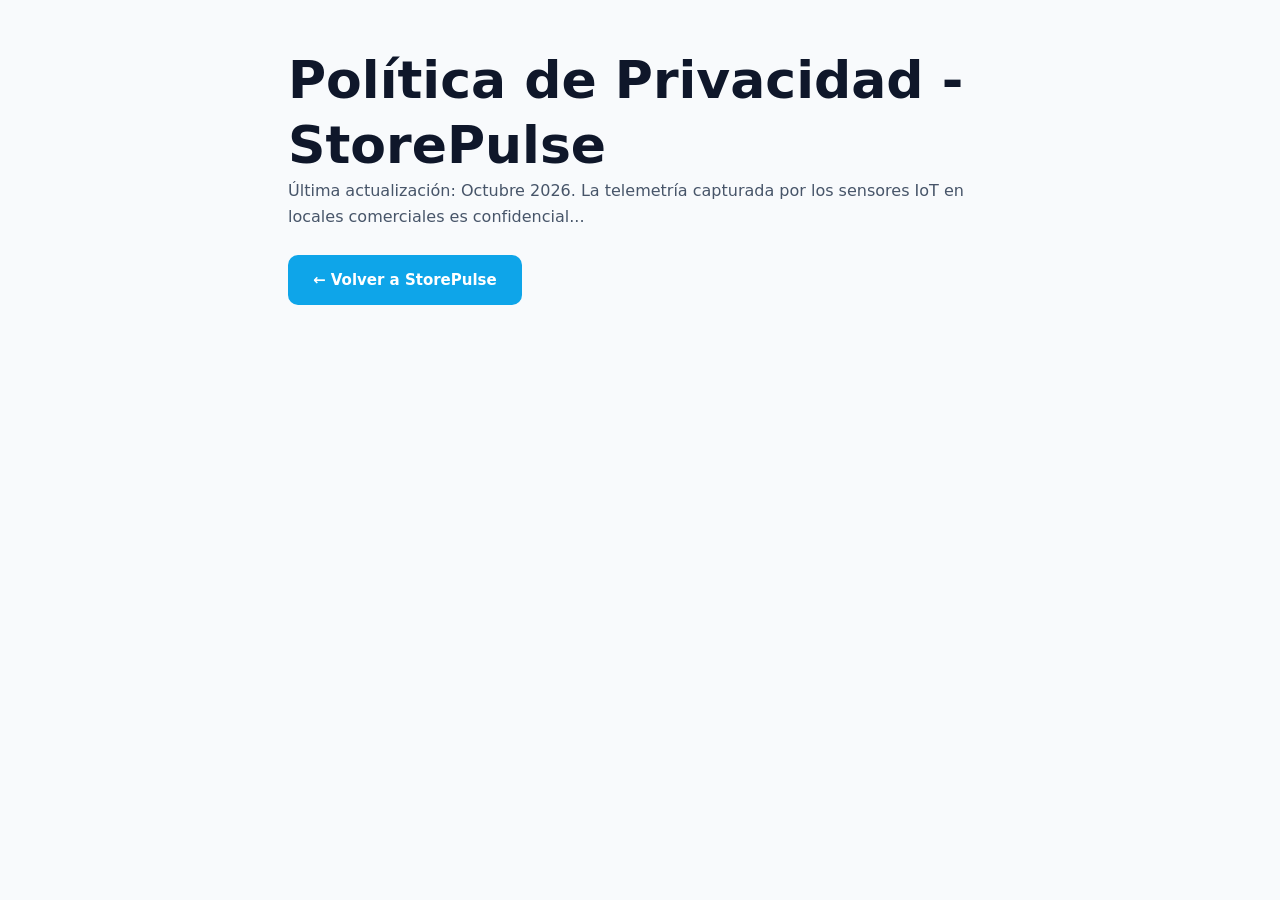
==== public/sections/privacy.html @ e976e460 "feat(landing-page): moved scripts to new directories" ====
<!DOCTYPE html>
<html lang="es">
<head>
    <meta charset="UTF-8"><title>Política de Privacidad | StorePulse</title>
    <link rel="stylesheet" href="../assets/styles/styles.css">
</head>
<body style="padding: 3rem; max-width: 800px; margin: auto;">
<h1>Política de Privacidad - StorePulse</h1>
<p>Última actualización: Octubre 2026. La telemetría capturada por los sensores IoT en locales comerciales es confidencial...</p>
<br><a href="../../index.html" class="btn btn-primary">&larr; Volver a StorePulse</a>
</body>
</html>
---- public/assets/styles/styles.css ----
/* ==========================================================================
   STOREPULSE DESIGN TOKENS & STYLES (Capítulo V - Secciones 5.1 y 5.2)
   ========================================================================== */

:root {
    /* Paleta Principal (Brand & Surface) */
    --color-primary-navy: #0F172A;
    --color-accent-cyan: #0EA5E9;
    --color-accent-hover: #0284C7;
    --color-secondary-slate: #334155;
    --color-bg-clean: #F8FAFC;
    --color-surface-white: #FFFFFF;

    /* Neutros de Soporte */
    --color-border: #E2E8F0;
    --color-text-body: #475569;
    --color-text-muted: #94A3B8;

    /* Semánticos Funcionales (Alineados al Hardware LED RGB) */
    --color-semantic-red: #EF4444;     /* Intrusión / Humo MQ-2 */
    --color-semantic-amber: #F59E0B;   /* Desviación / Modo Offline */
    --color-semantic-green: #10B981;   /* Operación Normal / All-Clear */
    --color-semantic-blue: #3B82F6;    /* Respaldo Batería 18650 */
    --color-semantic-purple: #8B5CF6;  /* Diagnóstico de Hardware */

    /* Tipografías */
    --font-primary: 'Plus Jakarta Sans', system-ui, -apple-system, sans-serif;
    --font-mono: 'JetBrains Mono', monospace;

    /* Sombras y Elevaciones */
    --shadow-sm: 0 1px 2px 0 rgba(15, 23, 42, 0.05);
    --shadow-md: 0 4px 6px -1px rgba(15, 23, 42, 0.08), 0 2px 4px -2px rgba(15, 23, 42, 0.04);
    --shadow-lg: 0 10px 15px -3px rgba(15, 23, 42, 0.08), 0 4px 6px -4px rgba(15, 23, 42, 0.03);
    --shadow-xl: 0 20px 25px -5px rgba(15, 23, 42, 0.1), 0 8px 10px -6px rgba(15, 23, 42, 0.04);

    /* Bordes Redondeados */
    --radius-sm: 6px;
    --radius-md: 10px;
    --radius-lg: 16px;
    --radius-full: 9999px;

    /* Transiciones */
    --transition-fast: 0.2s cubic-bezier(0.4, 0, 0.2, 1);
    --transition-normal: 0.3s cubic-bezier(0.4, 0, 0.2, 1);
}

/* Reset y Base */
*, *::before, *::after {
    box-sizing: border-box;
    margin: 0;
    padding: 0;
}

html {
    scroll-behavior: smooth;
    font-size: 16px;
}

body {
    font-family: var(--font-primary), sans-serif;
    background-color: var(--color-bg-clean);
    color: var(--color-primary-navy);
    line-height: 1.6;
    -webkit-font-smoothing: antialiased;
}

/* Tipografía Modular */
h1, h2, h3, h4 {
    color: var(--color-primary-navy);
    font-weight: 700;
    line-height: 1.25;
}

h1 { font-size: clamp(2rem, 5vw, 3.25rem); }
h2 { font-size: clamp(1.75rem, 3.5vw, 2.35rem); }
h3 { font-size: 1.25rem; font-weight: 600; }
p { color: var(--color-text-body); }

a {
    color: inherit;
    text-decoration: none;
    transition: color var(--transition-fast);
}

ul { list-style: none; }
img { max-width: 100%; display: block; }

/* Contenedores */
.container {
    width: 100%;
    max-width: 1240px;
    margin-inline: auto;
    padding-inline: 1.5rem;
}

.container-narrow {
    max-width: 860px;
}

.section {
    padding-block: 5.5rem;
}

.section-alt {
    background-color: #F1F5F9;
}

.section-header {
    margin-bottom: 3.5rem;
}

.section-title {
    margin-block: 0.75rem;
}

.section-subtitle {
    font-size: 1.125rem;
    max-width: 650px;
    margin-inline: auto;
}

.text-center { text-align: center; }
.text-caption { font-size: 0.8125rem; color: var(--color-text-muted); }
.text-mono { font-family: var(--font-mono), monospace;; font-size: 0.85rem; color: var(--color-secondary-slate); }
.text-success { color: var(--color-semantic-green); font-weight: 600; }

/* Badges y Chips */
.badge {
    display: inline-flex;
    align-items: center;
    gap: 0.5rem;
    padding: 0.35rem 0.875rem;
    border-radius: var(--radius-full);
    font-size: 0.8125rem;
    font-weight: 600;
}

.badge-accent {
    background-color: rgba(14, 165, 233, 0.12);
    color: #0369A1;
}

.badge-discount {
    background-color: rgba(16, 185, 129, 0.15);
    color: #047857;
    font-size: 0.75rem;
    padding: 0.2rem 0.5rem;
    border-radius: var(--radius-full);
}

.status-indicator {
    width: 8px;
    height: 8px;
    border-radius: 50%;
}

.status-green {
    background-color: var(--color-semantic-green);
    box-shadow: 0 0 0 2px rgba(16, 185, 129, 0.25);
}

/* Botones */
.btn {
    display: inline-flex;
    align-items: center;
    justify-content: center;
    padding: 0.75rem 1.5rem;
    border-radius: var(--radius-md);
    font-weight: 600;
    font-size: 0.9375rem;
    cursor: pointer;
    border: 1px solid transparent;
    transition: all var(--transition-fast);
}

.btn-sm { padding: 0.5rem 1rem; font-size: 0.875rem; }
.btn-lg { padding: 0.9rem 1.85rem; font-size: 1.05rem; }
.btn-block { width: 100%; }

.btn-primary {
    background-color: var(--color-accent-cyan);
    color: #FFFFFF;
}

.btn-primary:hover {
    background-color: var(--color-accent-hover);
    transform: translateY(-2px);
    box-shadow: 0 6px 15px rgba(14, 165, 233, 0.35);
}

.btn-secondary {
    background-color: #FFFFFF;
    color: var(--color-primary-navy);
    border-color: var(--color-border);
}

.btn-secondary:hover {
    background-color: #F8FAFC;
    border-color: #CBD5E1;
    transform: translateY(-1px);
}

.btn-outline {
    background: transparent;
    border: 2px solid var(--color-primary-navy);
    color: var(--color-primary-navy);
}

.btn-outline:hover {
    background-color: var(--color-primary-navy);
    color: #FFFFFF;
}

.btn-text {
    font-weight: 600;
    color: var(--color-secondary-slate);
    padding: 0.5rem 0.75rem;
}

.btn-text:hover { color: var(--color-accent-cyan); }

/* ==========================================================================
   1. NAVBAR
   ========================================================================== */
.navbar {
    position: sticky;
    top: 0;
    z-index: 1000;
    background-color: rgba(255, 255, 255, 0.92);
    backdrop-filter: blur(10px);
    border-bottom: 1px solid var(--color-border);
    transition: all var(--transition-normal);
}

.nav-container {
    display: flex;
    align-items: center;
    justify-content: space-between;
    height: 72px;
    max-width: 1240px;
    margin-inline: auto;
    padding-inline: 1.5rem;
}

.nav-brand {
    display: flex;
    align-items: center;
    gap: 0.75rem;
}

.brand-logo { width: 36px; height: 36px; }

.brand-text {
    font-size: 1.35rem;
    font-weight: 800;
    color: var(--color-primary-navy);
}

.brand-accent { color: var(--color-accent-cyan); }

.nav-menu {
    display: flex;
    align-items: center;
    gap: 2.5rem;
}

.nav-links {
    display: flex;
    align-items: center;
    gap: 1.75rem;
}

.nav-link {
    font-size: 0.9375rem;
    font-weight: 500;
    color: var(--color-secondary-slate);
}

.nav-link:hover { color: var(--color-accent-cyan); }

.nav-actions {
    display: flex;
    align-items: center;
    gap: 1rem;
}

.nav-toggle {
    display: none;
    background: none;
    border: none;
    cursor: pointer;
    flex-direction: column;
    gap: 5px;
}

.nav-toggle span {
    width: 24px;
    height: 2px;
    background-color: var(--color-primary-navy);
    transition: transform var(--transition-fast);
}

/* ==========================================================================
   2. HERO SECTION
   ========================================================================== */
.hero-section {
    padding-block: 5rem 6rem;
    background: radial-gradient(circle at 85% 15%, rgba(14, 165, 233, 0.08) 0%, transparent 60%);
}

.hero-grid {
    display: grid;
    grid-template-columns: 1.15fr 0.85fr;
    align-items: center;
    gap: 4rem;
}

.hero-content {
    display: flex;
    flex-direction: column;
    align-items: flex-start;
    gap: 1.5rem;
}

.hero-title .highlight {
    color: var(--color-accent-cyan);
}

.hero-description {
    font-size: 1.125rem;
    line-height: 1.65;
}

.hero-cta-group {
    display: flex;
    gap: 1rem;
    margin-top: 0.5rem;
}

.hero-proof {
    display: flex;
    align-items: center;
    gap: 2rem;
    margin-top: 2rem;
    padding-top: 1.75rem;
    border-top: 1px solid var(--color-border);
    width: 100%;
}

.proof-metric { display: flex; flex-direction: column; }
.proof-number { font-size: 1.5rem; font-weight: 800; color: var(--color-primary-navy); }
.proof-label { font-size: 0.78rem; color: var(--color-text-muted); }
.proof-divider { width: 1px; height: 36px; background-color: var(--color-border); }

/* Tarjeta Glassmorphic Hero */
.telemetry-card-glass {
    background: rgba(255, 255, 255, 0.95);
    border: 1px solid rgba(226, 232, 240, 0.8);
    border-radius: var(--radius-lg);
    padding: 1.75rem;
    box-shadow: var(--shadow-xl);
    display: flex;
    flex-direction: column;
    gap: 1.25rem;
}

.glass-header {
    display: flex;
    justify-content: space-between;
    align-items: flex-start;
}

.gallery-badge {
    display: flex;
    align-items: center;
    gap: 0.75rem;
}

.gallery-icon {
    font-size: 1.75rem;
    background: var(--color-bg-clean);
    padding: 0.5rem;
    border-radius: var(--radius-md);
}

.badge-status {
    font-size: 0.75rem;
    font-weight: 600;
    padding: 0.25rem 0.65rem;
    border-radius: var(--radius-full);
}

.badge-success {
    background: rgba(16, 185, 129, 0.12);
    color: var(--color-semantic-green);
}

.telemetry-widgets {
    display: grid;
    grid-template-columns: 1fr 1fr;
    gap: 1rem;
}

.widget-metric {
    background: var(--color-bg-clean);
    padding: 1.25rem;
    border-radius: var(--radius-md);
    border: 1px solid var(--color-border);
}

.widget-title {
    font-size: 0.6875rem;
    font-weight: 700;
    letter-spacing: 0.05em;
    color: var(--color-text-muted);
}

.metric-value {
    font-size: 1.75rem;
    font-weight: 800;
    margin-block: 0.35rem;
    color: var(--color-primary-navy);
}

.metric-unit { font-size: 1rem; font-weight: 500; color: var(--color-text-body); }

.metric-progress-bar {
    width: 100%;
    height: 6px;
    background-color: #E2E8F0;
    border-radius: var(--radius-full);
    overflow: hidden;
    margin-block: 0.5rem;
}

.metric-progress-fill {
    height: 100%;
    background-color: var(--color-semantic-green);
    border-radius: var(--radius-full);
}

.fill-cyan { background-color: var(--color-accent-cyan); }

.widget-footer {
    display: flex;
    justify-content: space-between;
    align-items: center;
}

.security-strip {
    display: flex;
    flex-direction: column;
    gap: 0.5rem;
    padding-top: 0.75rem;
    border-top: 1px solid var(--color-border);
}

.sensor-pill {
    display: flex;
    align-items: center;
    gap: 0.65rem;
    font-size: 0.8125rem;
    color: var(--color-secondary-slate);
}

.status-dot {
    width: 8px;
    height: 8px;
    border-radius: 50%;
}

.dot-green { background-color: var(--color-semantic-green); }

/* ==========================================================================
   3. WHAT WE OFFER
   ========================================================================== */
.grid-cards-4 {
    display: grid;
    grid-template-columns: repeat(auto-fit, minmax(260px, 1fr));
    gap: 1.75rem;
}

.service-card {
    background: var(--color-surface-white);
    padding: 2.25rem 1.75rem;
    border-radius: var(--radius-lg);
    border: 1px solid var(--color-border);
    box-shadow: var(--shadow-sm);
    transition: all var(--transition-normal);
}

.service-card:hover {
    transform: translateY(-4px);
    box-shadow: var(--shadow-lg);
    border-color: #CBD5E1;
}

.card-icon-wrapper {
    width: 52px;
    height: 52px;
    border-radius: var(--radius-md);
    display: flex;
    align-items: center;
    justify-content: center;
    margin-bottom: 1.5rem;
}

.card-icon-wrapper svg { width: 28px; height: 28px; }

.icon-cyan { background: rgba(14, 165, 233, 0.12); color: var(--color-accent-cyan); }
.icon-red { background: rgba(239, 68, 68, 0.12); color: var(--color-semantic-red); }
.icon-amber { background: rgba(245, 158, 11, 0.12); color: var(--color-semantic-amber); }
.icon-blue { background: rgba(59, 130, 246, 0.12); color: var(--color-semantic-blue); }

.card-title { margin-bottom: 0.75rem; }
.card-text { font-size: 0.9375rem; }

/* ==========================================================================
   4. BENEFICIOS POR SEGMENTO
   ========================================================================== */
.benefits-grid {
    display: grid;
    grid-template-columns: 1fr 1fr;
    gap: 2.5rem;
}

.benefit-box {
    background: var(--color-surface-white);
    padding: 3rem 2.5rem;
    border-radius: var(--radius-lg);
    border: 1px solid var(--color-border);
    box-shadow: var(--shadow-sm);
}

.role-badge {
    display: inline-block;
    font-size: 0.8125rem;
    font-weight: 700;
    text-transform: uppercase;
    color: var(--color-accent-cyan);
    margin-bottom: 0.5rem;
}

.benefit-header h3 {
    font-size: 1.5rem;
    margin-bottom: 1.75rem;
}

.benefit-list {
    display: flex;
    flex-direction: column;
    gap: 1.25rem;
}

.benefit-list li {
    display: flex;
    align-items: flex-start;
    gap: 1rem;
}

.check-icon {
    background: rgba(16, 185, 129, 0.15);
    color: var(--color-semantic-green);
    width: 24px;
    height: 24px;
    border-radius: 50%;
    display: flex;
    align-items: center;
    justify-content: center;
    font-weight: 800;
    flex-shrink: 0;
    font-size: 0.8125rem;
}

/* ==========================================================================
   5. CÓMO FUNCIONA / STEPS
   ========================================================================== */
.steps-container {
    display: grid;
    grid-template-columns: repeat(3, 1fr);
    gap: 2rem;
}

.step-card {
    position: relative;
    background: var(--color-surface-white);
    padding: 2.5rem 2rem;
    border-radius: var(--radius-lg);
    border: 1px solid var(--color-border);
    box-shadow: var(--shadow-sm);
}

.step-badge {
    position: absolute;
    top: -16px;
    left: 24px;
    width: 32px;
    height: 32px;
    background-color: var(--color-primary-navy);
    color: #FFFFFF;
    border-radius: 50%;
    display: flex;
    align-items: center;
    justify-content: center;
    font-weight: 700;
    font-size: 0.875rem;
}

.step-icon {
    font-size: 2.25rem;
    margin-bottom: 1rem;
}

.step-title { margin-bottom: 0.75rem; }
.step-text { font-size: 0.9375rem; }

/* ==========================================================================
   6. PLANES DE SUSCRIPCIÓN
   ========================================================================== */
.billing-toggle-container {
    display: flex;
    align-items: center;
    justify-content: center;
    gap: 1rem;
    margin-top: 1.75rem;
}

.billing-option {
    font-size: 0.9375rem;
    font-weight: 600;
    color: var(--color-secondary-slate);
}

/* Switch Toggle */
.switch {
    position: relative;
    display: inline-block;
    width: 52px;
    height: 28px;
}

.switch input { opacity: 0; width: 0; height: 0; }

.slider {
    position: absolute;
    cursor: pointer;
    inset: 0;
    background-color: #CBD5E1;
    transition: .3s;
}

.slider:before {
    position: absolute;
    content: "";
    height: 20px;
    width: 20px;
    left: 4px;
    bottom: 4px;
    background-color: white;
    transition: .3s;
}

input:checked + .slider { background-color: var(--color-accent-cyan); }
input:checked + .slider:before { transform: translateX(24px); }
.slider.round { border-radius: 34px; }
.slider.round:before { border-radius: 50%; }

.pricing-grid {
    display: grid;
    grid-template-columns: repeat(3, 1fr);
    gap: 2rem;
    align-items: stretch;
}

.pricing-card {
    background: var(--color-surface-white);
    padding: 3rem 2rem;
    border-radius: var(--radius-lg);
    border: 1px solid var(--color-border);
    box-shadow: var(--shadow-sm);
    display: flex;
    flex-direction: column;
    justify-content: space-between;
}

.pricing-featured {
    border: 2px solid var(--color-accent-cyan);
    position: relative;
    transform: scale(1.03);
    box-shadow: var(--shadow-xl);
}

.featured-ribbon {
    position: absolute;
    top: -14px;
    left: 50%;
    transform: translateX(-50%);
    background-color: var(--color-accent-cyan);
    color: #FFFFFF;
    padding: 0.3rem 1rem;
    font-size: 0.75rem;
    font-weight: 700;
    text-transform: uppercase;
    border-radius: var(--radius-full);
}

.plan-name { font-size: 1.5rem; }
.plan-desc { font-size: 0.875rem; margin-top: 0.5rem; margin-bottom: 1.5rem; min-height: 40px; }

.price-box {
    display: flex;
    align-items: baseline;
    gap: 0.35rem;
    margin-bottom: 2rem;
}

.currency { font-size: 1.25rem; font-weight: 700; }
.price-value { font-size: 3rem; font-weight: 800; color: var(--color-primary-navy); }
.period { font-size: 0.9375rem; color: var(--color-text-muted); }

.pricing-features {
    display: flex;
    flex-direction: column;
    gap: 0.875rem;
    margin-bottom: 2.5rem;
    flex-grow: 1;
}

.pricing-features li {
    font-size: 0.9375rem;
    position: relative;
    padding-left: 1.5rem;
}

.pricing-features li::before {
    content: "✔";
    position: absolute;
    left: 0;
    color: var(--color-semantic-green);
    font-size: 0.8125rem;
}

/* ==========================================================================
   7. FAQ ACCORDION
   ========================================================================== */
.faq-accordion {
    display: flex;
    flex-direction: column;
    gap: 1rem;
}

.faq-item {
    background: var(--color-surface-white);
    border-radius: var(--radius-md);
    border: 1px solid var(--color-border);
    overflow: hidden;
}

.faq-question {
    width: 100%;
    padding: 1.5rem;
    background: none;
    border: none;
    display: flex;
    justify-content: space-between;
    align-items: center;
    font-family: var(--font-primary), sans-serif;
    font-size: 1.0625rem;
    font-weight: 600;
    color: var(--color-primary-navy);
    text-align: left;
    cursor: pointer;
}

.faq-icon {
    font-size: 1.5rem;
    color: var(--color-accent-cyan);
    transition: transform var(--transition-fast);
}

.faq-answer {
    max-height: 0;
    overflow: hidden;
    transition: max-height var(--transition-normal);
    padding-inline: 1.5rem;
}

.faq-answer p {
    padding-bottom: 1.5rem;
    font-size: 0.9375rem;
    line-height: 1.6;
}

.faq-item.active .faq-icon {
    transform: rotate(45deg);
}

.faq-item.active .faq-answer {
    max-height: 250px;
}

/* ==========================================================================
   8. NUESTRO EQUIPO
   ========================================================================== */
.team-grid {
    display: grid;
    grid-template-columns: repeat(3, 1fr);
    gap: 2rem;
}

.team-card {
    background: var(--color-surface-white);
    border-radius: var(--radius-lg);
    border: 1px solid var(--color-border);
    padding: 2rem;
    display: flex;
    flex-direction: column;
    align-items: center;
    text-align: center;
    box-shadow: var(--shadow-sm);
    transition: transform var(--transition-fast);
}

.team-card:hover { transform: translateY(-4px); }

.team-avatar {
    width: 96px;
    height: 96px;
    border-radius: 50%;
    overflow: hidden;
    border: 3px solid var(--color-accent-cyan);
    margin-bottom: 1.25rem;
    box-shadow: var(--shadow-md);
}

.team-avatar img {
    width: 100%;
    height: 100%;
    object-fit: cover;
}

.team-name { font-size: 1.15rem; margin-bottom: 0.25rem; }
.team-role { font-size: 0.8125rem; color: var(--color-accent-cyan); font-weight: 600; margin-bottom: 0.85rem; }
.team-bio { font-size: 0.875rem; line-height: 1.5; color: var(--color-text-body); }

/* ==========================================================================
   9. CTA & FORMULARIO
   ========================================================================== */
.cta-contact-wrapper {
    display: grid;
    grid-template-columns: 1fr 1fr;
    gap: 4rem;
    align-items: center;
}

.cta-title { font-size: 2.25rem; margin-block: 0.75rem 1rem; }
.cta-text { font-size: 1.0625rem; margin-bottom: 2rem; }

.quote-card {
    background: rgba(14, 165, 233, 0.08);
    border-left: 4px solid var(--color-accent-cyan);
    padding: 1.5rem;
    border-radius: 0 var(--radius-md) var(--radius-md) 0;
}

.quote-text {
    font-style: italic;
    font-size: 0.9375rem;
    color: var(--color-secondary-slate);
    margin-bottom: 0.75rem;
}

.quote-author strong { display: block; font-size: 0.875rem; }
.quote-author span { font-size: 0.75rem; color: var(--color-text-muted); }

.contact-card {
    background: var(--color-surface-white);
    padding: 2.5rem;
    border-radius: var(--radius-lg);
    border: 1px solid var(--color-border);
    box-shadow: var(--shadow-xl);
}

.form-title { font-size: 1.5rem; margin-bottom: 1.5rem; }

.demo-form {
    display: flex;
    flex-direction: column;
    gap: 1.25rem;
}

.form-group {
    display: flex;
    flex-direction: column;
    gap: 0.4rem;
}

.form-group label {
    font-size: 0.875rem;
    font-weight: 600;
    color: var(--color-secondary-slate);
}

.form-control {
    width: 100%;
    padding: 0.75rem 1rem;
    border: 1px solid var(--color-border);
    border-radius: var(--radius-md);
    font-family: var(--font-primary), sans-serif;
    font-size: 0.9375rem;
    transition: all var(--transition-fast);
}

.form-control:focus {
    outline: none;
    border-color: var(--color-accent-cyan);
    box-shadow: 0 0 0 3px rgba(14, 165, 233, 0.15);
}

.form-row {
    display: grid;
    grid-template-columns: 1fr 1fr;
    gap: 1rem;
}

.form-error {
    font-size: 0.75rem;
    color: var(--color-semantic-red);
    display: none;
}

.form-control.invalid { border-color: var(--color-semantic-red); }
.form-control.invalid + .form-error { display: block; }

.form-success {
    display: none;
    background: rgba(16, 185, 129, 0.15);
    color: #047857;
    padding: 1rem;
    border-radius: var(--radius-md);
    font-size: 0.875rem;
    font-weight: 600;
    text-align: center;
}

/* ==========================================================================
   10. FOOTER
   ========================================================================== */
.footer {
    background-color: var(--color-primary-navy);
    color: #94A3B8;
    padding-top: 5rem;
}

.footer-grid {
    display: grid;
    grid-template-columns: 2fr 1fr 1fr 1fr;
    gap: 3rem;
    padding-bottom: 4rem;
}

.footer-logo .brand-text { color: #FFFFFF; }
.footer-text { margin-block: 1rem; font-size: 0.875rem; max-width: 320px; }

.footer-heading {
    color: #FFFFFF;
    font-size: 1rem;
    margin-bottom: 1.25rem;
}

.footer-links {
    display: flex;
    flex-direction: column;
    gap: 0.75rem;
}

.footer-links a {
    font-size: 0.875rem;
    color: #94A3B8;
}

.footer-links a:hover { color: var(--color-accent-cyan); }

.footer-bottom {
    border-top: 1px solid #1E293B;
    padding-block: 1.75rem;
}

.footer-bottom-flex {
    display: flex;
    justify-content: space-between;
    align-items: center;
    font-size: 0.8125rem;
}

/* ==========================================================================
   RESPONSIVE DESIGN (Tablets y Dispositivos Móviles)
   ========================================================================== */
@media (max-width: 1024px) {
    .hero-grid,
    .cta-contact-wrapper {
        grid-template-columns: 1fr;
        gap: 3rem;
    }

    .steps-container,
    .pricing-grid,
    .team-grid {
        grid-template-columns: repeat(2, 1fr);
    }

    .pricing-featured { transform: none; }
    .footer-grid { grid-template-columns: 1fr 1fr; }
}

@media (max-width: 768px) {
    .nav-menu {
        position: fixed;
        top: 72px;
        left: 0;
        right: 0;
        background: #FFFFFF;
        flex-direction: column;
        padding: 2rem;
        box-shadow: var(--shadow-xl);
        transform: translateY(-150%);
        transition: transform var(--transition-normal);
    }

    .nav-menu.active {
        transform: translateY(0);
    }

    .nav-links {
        flex-direction: column;
        width: 100%;
        gap: 1.25rem;
    }

    .nav-actions {
        flex-direction: column;
        width: 100%;
    }

    .nav-actions .btn { width: 100%; }

    .nav-toggle { display: flex; }

    .hero-proof {
        flex-direction: column;
        align-items: flex-start;
        gap: 1rem;
    }

    .proof-divider { display: none; }

    .benefits-grid,
    .steps-container,
    .pricing-grid,
    .team-grid,
    .footer-grid {
        grid-template-columns: 1fr;
    }

    .telemetry-widgets,
    .form-row {
        grid-template-columns: 1fr;
    }

    .footer-bottom-flex {
        flex-direction: column;
        gap: 0.5rem;
        text-align: center;
    }
}
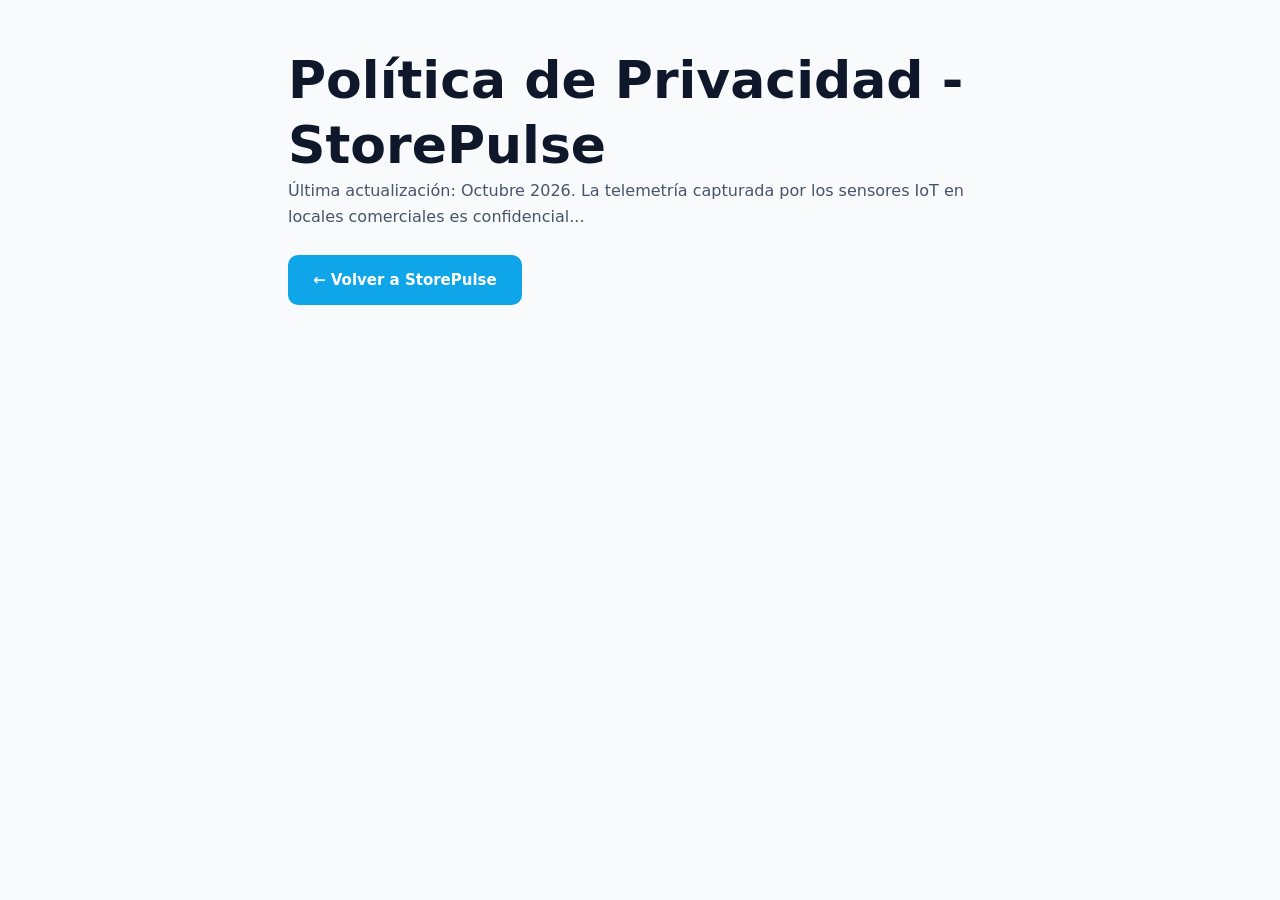
==== commit 33596292: "feat(i18n): update default language to English and improve language switch functionality" ====
--- a/public/sections/privacy.html
+++ b/public/sections/privacy.html
@@ -1,5 +1,5 @@
 <!DOCTYPE html>
-<html lang="es">
+<html lang="en">
 <head>
     <meta charset="UTF-8"><title>Política de Privacidad | StorePulse</title>
     <link rel="stylesheet" href="../assets/styles/styles.css">
--- a/public/assets/styles/styles.css
+++ b/public/assets/styles/styles.css
@@ -282,6 +282,67 @@
     display: flex;
     align-items: center;
     gap: 1rem;
+}
+
+/* Evita que los textos de la barra se partan en dos líneas */
+.nav-link,
+.nav-actions a { white-space: nowrap; }
+
+/* Selector de idioma EN / ES (mismo lenguaje visual que badges y botones) */
+.lang-switch {
+    display: inline-flex;
+    align-items: center;
+    gap: 0.25rem;
+    padding: 0.25rem 0.25rem 0.25rem 0.6rem;
+    background-color: var(--color-surface-white);
+    border: 1px solid var(--color-border);
+    border-radius: var(--radius-full);
+    box-shadow: var(--shadow-sm);
+}
+
+.lang-icon {
+    width: 16px;
+    height: 16px;
+    margin-right: 0.15rem;
+    color: var(--color-text-muted);
+    flex-shrink: 0;
+}
+
+.lang-option {
+    min-width: 2.4rem;
+    padding: 0.35rem 0.7rem;
+    border: none;
+    border-radius: var(--radius-full);
+    background: transparent;
+    color: var(--color-secondary-slate);
+    font-family: var(--font-primary);
+    font-size: 0.8125rem;
+    font-weight: 700;
+    line-height: 1;
+    letter-spacing: 0.02em;
+    cursor: pointer;
+}
+
+.lang-option:hover:not(.active) {
+    color: var(--color-accent-cyan);
+    background-color: rgba(14, 165, 233, 0.08);
+}
+
+.lang-option.active {
+    background-color: var(--color-accent-cyan);
+    color: #FFFFFF;
+    box-shadow: 0 2px 8px rgba(14, 165, 233, 0.35);
+}
+
+.lang-option:focus-visible {
+    outline: 2px solid var(--color-accent-cyan);
+    outline-offset: 2px;
+}
+
+/* Páginas legales: selector arriba a la derecha */
+.lang-switch-page {
+    float: right;
+    margin-bottom: 1rem;
 }
 
 .nav-toggle {
@@ -1072,4 +1133,5 @@
         gap: 0.5rem;
         text-align: center;
     }
+    .nav-actions .lang-switch { align-self: center; }
 }
